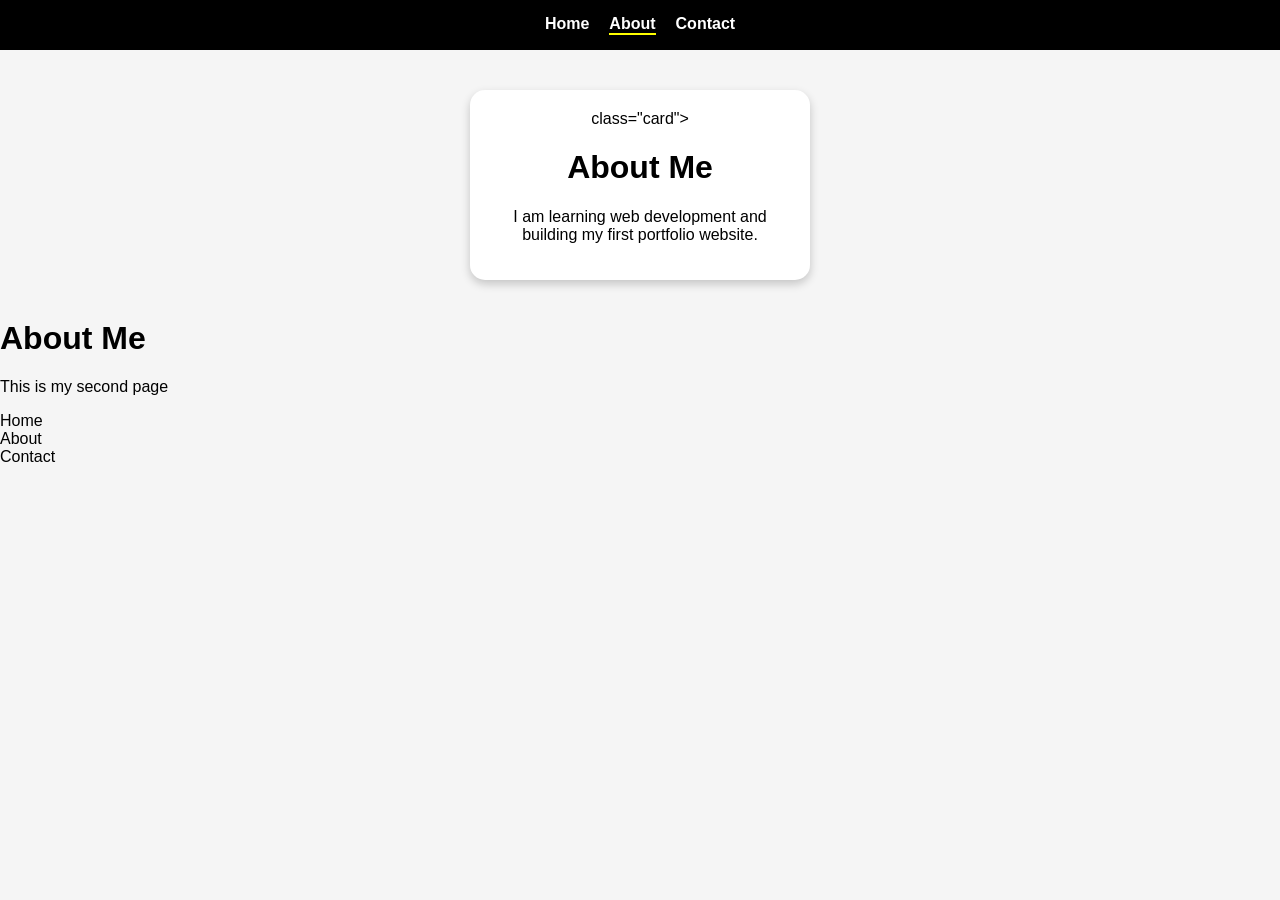
==== about.html @ 0552ff3a "Add files via upload" ====
<!DOCTYPE html>
<html lang="en">
<head>
    <meta charset="UTF-8">
    <meta name="viewport" content="width=device-width, initial-scale=1.0">
    <title>About Me</title>
    <link rel="stylesheet" href="style.css">
    
</head>
<body>
    <nav>
        <a href="index.html">Home</a>
        <a href="about.html" class="active">About</a>
        <a href="contact.html">Contact</a>
    </nav>

    <div class="card">
        class="card">
        <h1>About Me</h1>
        <p>I am learning web development and building my first portfolio website.</p>
    </div>
    
    <h1>About Me</h1>
    <p>This is my second page</p>
    
    
    <div class="box-container">
        <div class="box">Home</div>
        <div class="box">About</div>
        <div class="box">Contact</div>

    </div>
</body>
</html>
---- style.css ----
body {
    margin: 0;
    font-family: Arial, sans-serif;
    background-color: #f5f5f5;
}

/* NAV */
nav {
    display: flex;
    justify-content: center;
    gap: 20px;
    background-color: black;
    padding: 15px;
}

nav a {
    color: white;
    text-decoration: none;
    font-weight: bold;
}

nav a:hover {
    color: yellow;
}

nav a.active {
    border-bottom: 2px solid yellow;
}

/* CARD */
.card {
    width: 300px;
    margin: 40px auto;
    padding: 20px;
    text-align: center;
    border-radius: 15px;
    background-color: white;
    box-shadow: 0 4px 10px rgba(0,0,0,0.2);
    transition: 0.3s;
}

.card:hover {
    transform: translateY(-10px);
}

/* IMAGE */
.card img {
    width: 100px;
    height: 100px;
    border-radius: 50%;
}

/* FORM */
input, textarea {
    width: 100%;
    margin: 10px 0;
    padding: 8px;
}

button {
    padding: 10px;
    border: none;
    background-color: black;
    color: white;
    cursor: pointer;
}

button:hover {
    background-color: gray;
}

/* RESPONSIVE */
@media (max-width: 600px) {
    nav {
        flex-direction: column;
    }
}
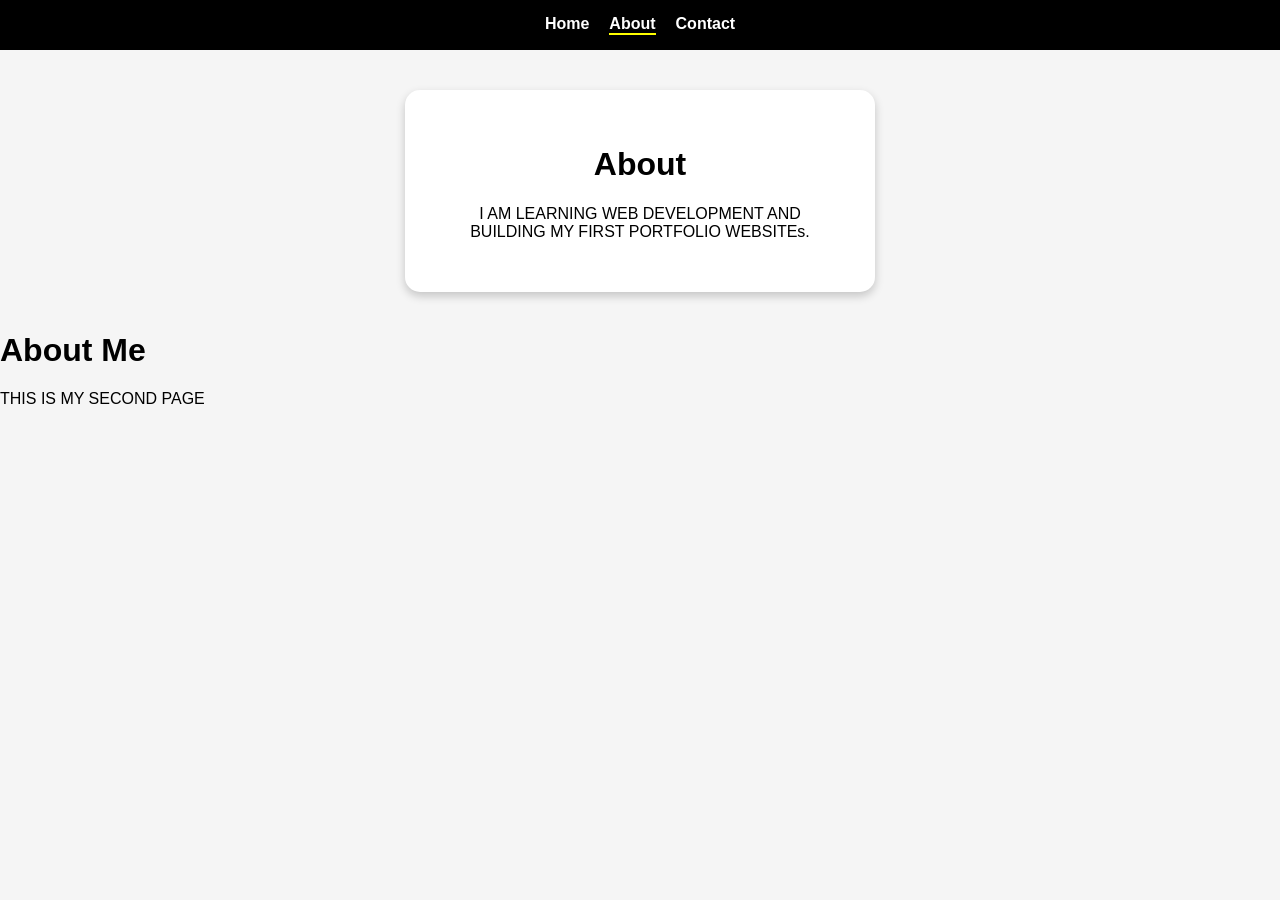
==== commit 3419c2c5: "Updated portfolio design Updated the About page content and structure." ====
--- a/about.html
+++ b/about.html
@@ -3,7 +3,7 @@
 <head>
     <meta charset="UTF-8">
     <meta name="viewport" content="width=device-width, initial-scale=1.0">
-    <title>About Me</title>
+    <title>About</title>
     <link rel="stylesheet" href="style.css">
     
 </head>
@@ -15,20 +15,12 @@
     </nav>
 
     <div class="card">
-        class="card">
-        <h1>About Me</h1>
-        <p>I am learning web development and building my first portfolio website.</p>
+        <h1>About</h1>
+        <p>I AM LEARNING WEB DEVELOPMENT AND BUILDING MY FIRST PORTFOLIO WEBSITEs.</p>
     </div>
     
     <h1>About Me</h1>
-    <p>This is my second page</p>
+    <p>THIS IS MY SECOND PAGE</p>
     
-    
-    <div class="box-container">
-        <div class="box">Home</div>
-        <div class="box">About</div>
-        <div class="box">Contact</div>
-
-    </div>
 </body>
-</html>+</html>
--- a/style.css
+++ b/style.css
@@ -1,12 +1,9 @@
-
-
-        body {
+ body {
     margin: 0;
     font-family: Arial, sans-serif;
     background-color: #f5f5f5;
 }
 
-/* NAV */
 nav {
     display: flex;
     justify-content: center;
@@ -29,11 +26,20 @@
     border-bottom: 2px solid yellow;
 }
 
-/* CARD */
+.hero{
+    background: linear-gradient(
+        135deg,
+        #4f46e5,
+        #7c3aed
+    );
+    color: white;
+    padding: 80px 20px;
+}
+
 .card {
-    width: 300px;
+    width: 400px;
     margin: 40px auto;
-    padding: 20px;
+    padding: 35px;
     text-align: center;
     border-radius: 15px;
     background-color: white;
@@ -45,14 +51,18 @@
     transform: translateY(-10px);
 }
 
-/* IMAGE */
+
 .card img {
-    width: 100px;
-    height: 100px;
+    width: 140px;
+    height: 140px;
     border-radius: 50%;
 }
 
-/* FORM */
+section {
+    margin: 60px 0;
+}
+
+
 input, textarea {
     width: 100%;
     margin: 10px 0;
@@ -60,20 +70,28 @@
 }
 
 button {
-    padding: 10px;
+    padding: 12px 25px;
     border: none;
-    background-color: black;
+    background-color: #4f46e5;
     color: white;
     cursor: pointer;
+    border-radius: 30px;
+    transition: 0.3s;
 }
 
 button:hover {
-    background-color: gray;
+    transform:translateY(-3px);
 }
 
-/* RESPONSIVE */
+footer {
+    text-align: center;
+    padding: 20px;
+    background-color: #222;
+    color: white;
+}
+
 @media (max-width: 600px) {
     nav {
         flex-direction: column;
     }
-}+}
